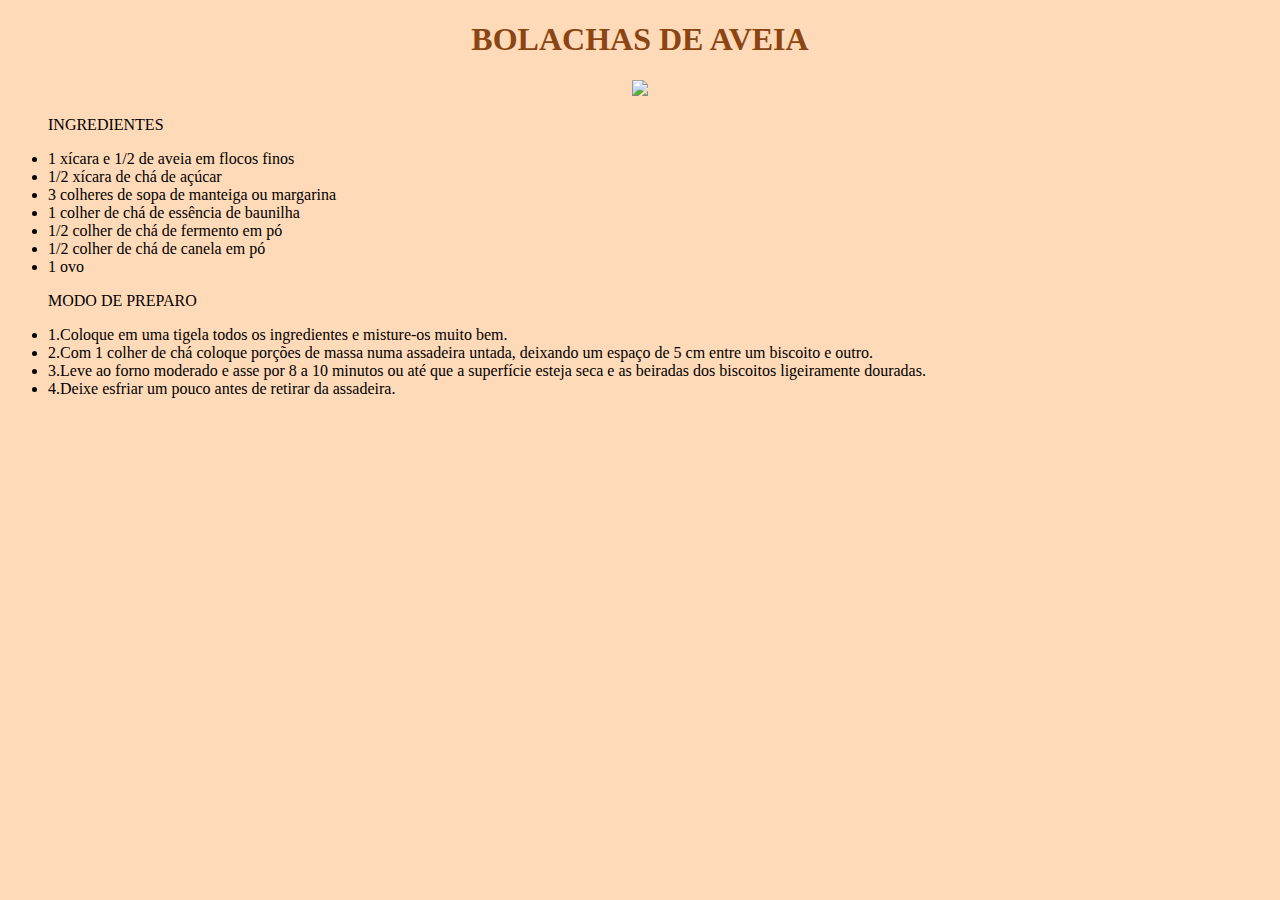
==== index.html @ 02f19db2 "Add files via upload" ====
<!DOCTYPE html>
<html lang="en">
<head>
	<meta charset="UTF-8">
	<meta name="viewport" content="width=device-width, initial-scale=1.0">
	<title>Document</title>
	<link rel="stylesheet" href="aula.css">

                    <center>
	<h1> Bolachas de aveia </h1>
	<img src="Bolachas.jpg">
	               </center>
	<ul>
		 <p> INGREDIENTES </p>
<li>1 xícara e 1/2 de aveia em flocos finos</li>
<li>1/2 xícara de chá de açúcar</li>
<li>3 colheres de sopa de manteiga ou margarina</li>
<li>1 colher de chá de essência de baunilha</li>
<li>1/2 colher de chá de fermento em pó</li>
<li>1/2 colher de chá de canela em pó</li>
<li>1 ovo</li>

<p> MODO DE PREPARO </p>
<li>1.Coloque em uma tigela todos os ingredientes e misture-os muito bem.</li>
<li>2.Com 1 colher de chá coloque porções de massa numa assadeira untada, deixando um espaço de 5 cm entre um biscoito e outro.</li>
<li>3.Leve ao forno moderado e asse por 8 a 10 minutos ou até que a superfície esteja seca e as beiradas dos biscoitos ligeiramente douradas.</li>
<li>4.Deixe esfriar um pouco antes de retirar da assadeira.</li>


</head>
<header>
</header>
	
</body>
---- aula.css ----
body{
background: #FFDAB9;

}
h1{
	text-align: center;
	text-transform: uppercase;
	color: #8B4513;
}
#banner{
	width: 50%;
	height: 50px;
}
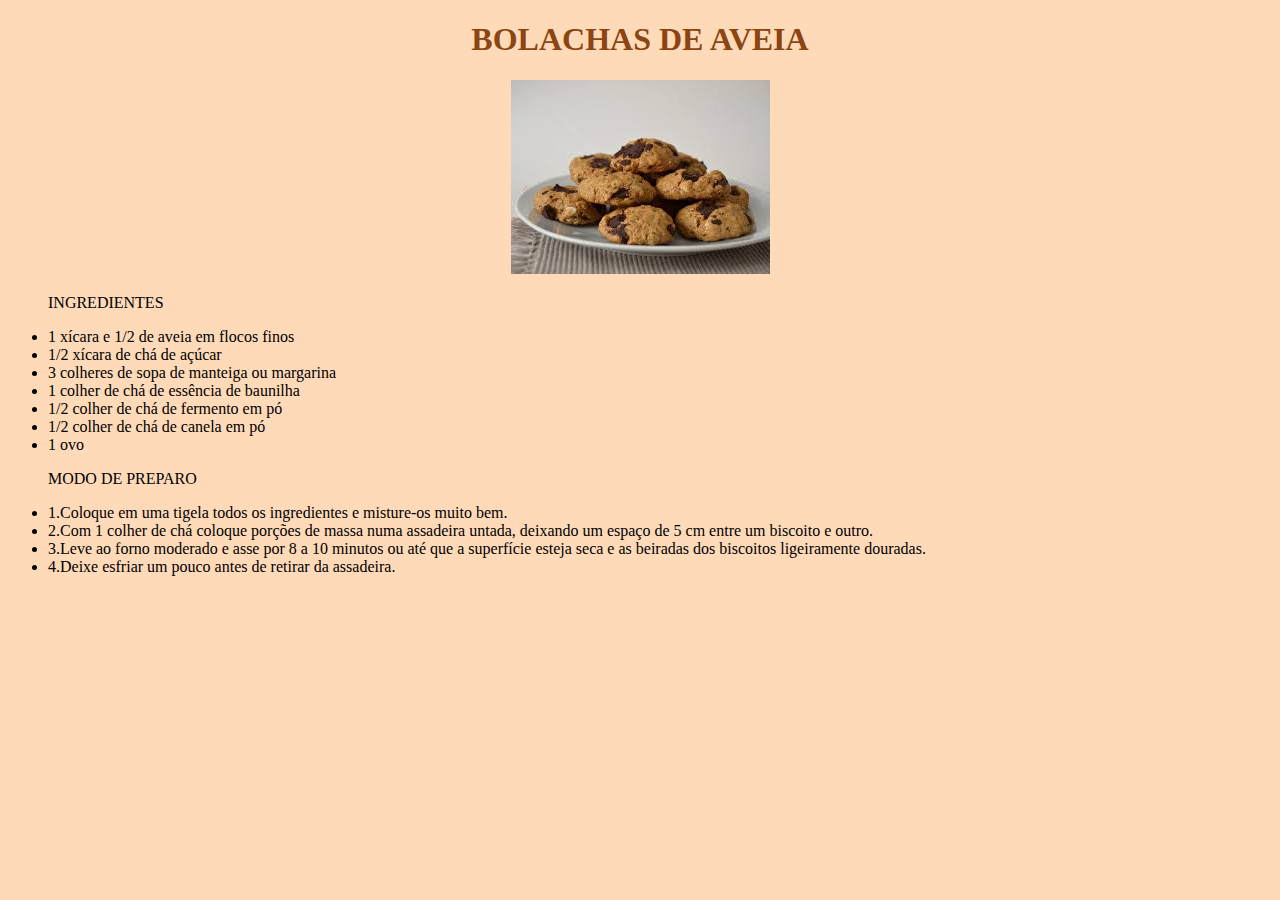
==== commit f915b3ba: "Add files via upload" ====
--- a/index.html
+++ b/index.html
@@ -8,7 +8,7 @@
 
                     <center>
 	<h1> Bolachas de aveia </h1>
-	<img src="Bolachas.jpg">
+	<img src="bolachas.jpg">
 	               </center>
 	<ul>
 		 <p> INGREDIENTES </p>
